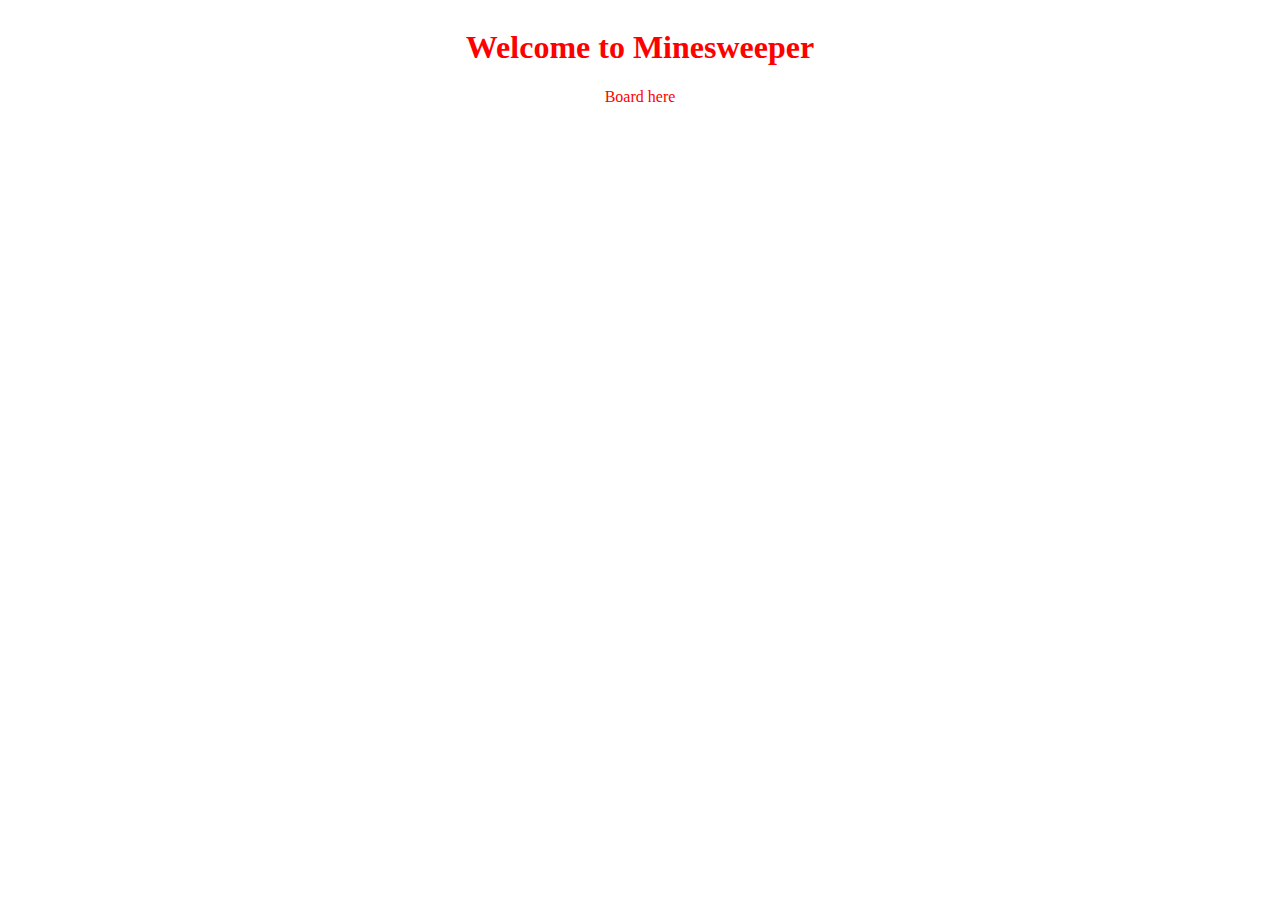
==== minesweeper.html @ 19e3d4b8 "Init commit, initialize all files and add skeleton functions" ====
<!doctype html>

<html lang="en">

<head>
    <meta charset="utf-8">
    <meta name="viewport" content="width=device-width, initial-scale=1">

    <title>Fatesweeper</title>
    <meta name="description" content="A simple HTML5 Template for new projects.">

    <meta property="og:title" content="A Basic HTML5 Template">
    <meta property="og:type" content="website">
    <meta property="og:url" content="https://www.sitepoint.com/a-basic-html5-template/">
    <meta property="og:description" content="A simple HTML5 Template for new projects.">
    <meta property="og:image" content="image.png">

    <link rel="icon" href="/favicon.ico">
    <link rel="icon" href="/favicon.svg" type="image/svg+xml">
    <link rel="apple-touch-icon" href="/apple-touch-icon.png">

    <link rel="stylesheet" href="./minesweeper.css">
    <script src="./minesweeper.js"></script>

</head>

<body>
    <!-- your content here... -->
    <div class="game">
        <h1>
            Welcome to Minesweeper
        </h1>
        <div class="board">
            Board here
        </div>
    </div>
</body>

</html>
---- minesweeper.css ----
div {
    color: red;
}

.game {
    display: flex;
    justify-content: center;
    align-items: center;
    flex-direction: column;
}

.board {
    display: flex;
    justify-content: center;
    align-items: center;
}
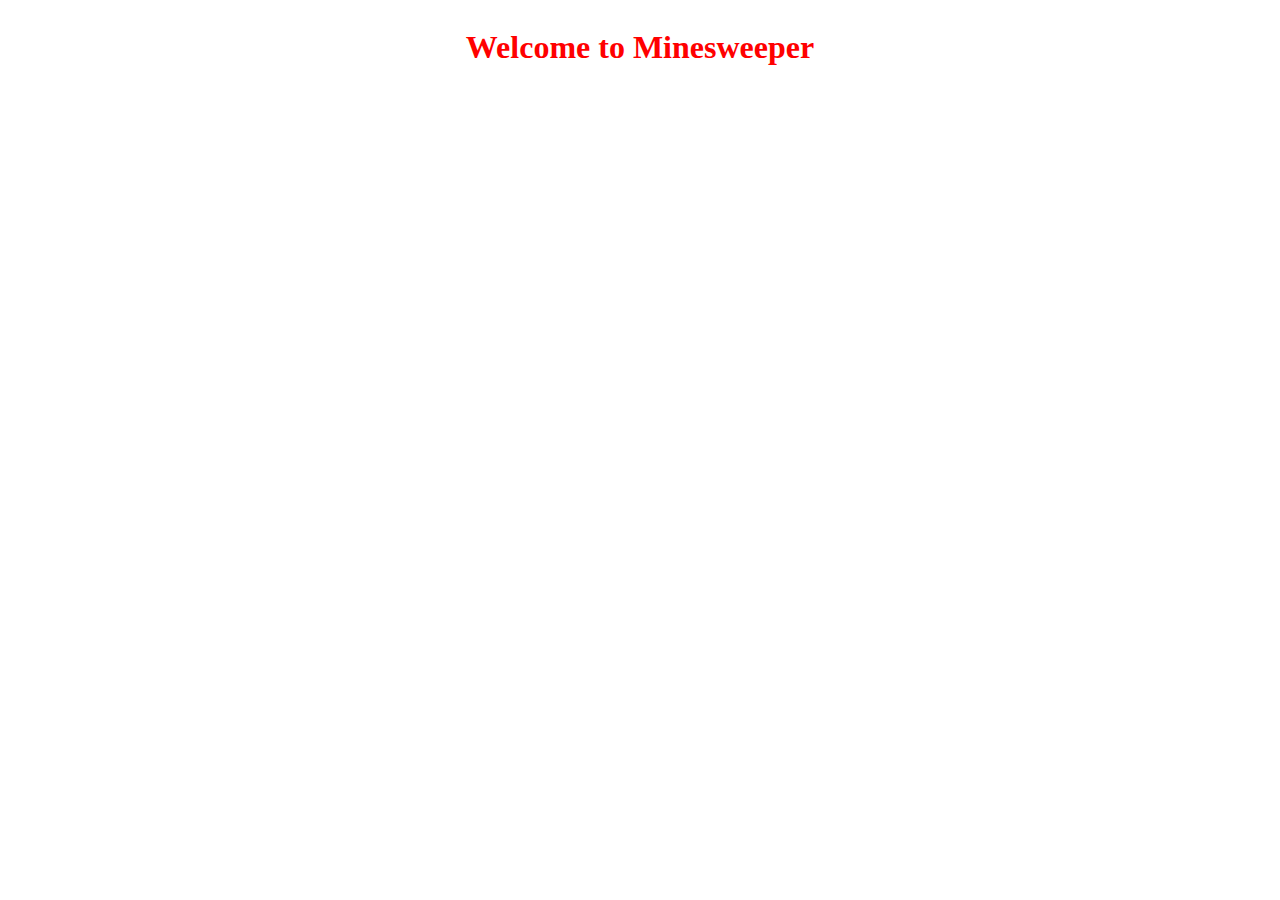
==== commit efc6cec3: "remove Board placeholder text" ====
--- a/minesweeper.html
+++ b/minesweeper.html
@@ -31,7 +31,7 @@
             Welcome to Minesweeper
         </h1>
         <div class="board">
-            Board here
+            
         </div>
     </div>
 </body>
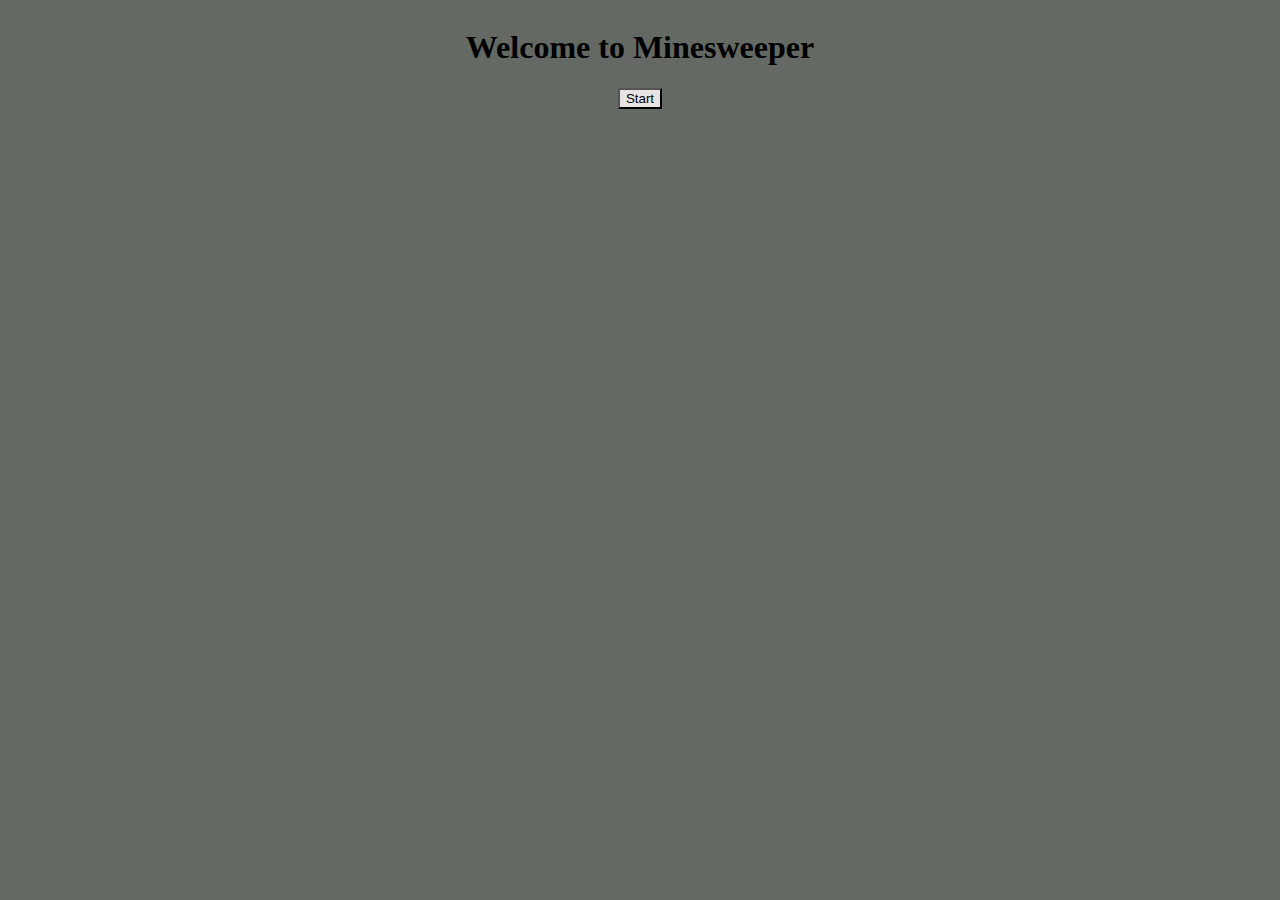
==== commit 3e5709ef: "Makes game reset on game over. Adds temp ico." ====
--- a/minesweeper.html
+++ b/minesweeper.html
@@ -15,7 +15,7 @@
     <meta property="og:description" content="A simple HTML5 Template for new projects.">
     <meta property="og:image" content="image.png">
 
-    <link rel="icon" href="/favicon.ico">
+    <link rel="icon" href="./icon_FATE.ico">
     <link rel="icon" href="/favicon.svg" type="image/svg+xml">
     <link rel="apple-touch-icon" href="/apple-touch-icon.png">
 
@@ -27,11 +27,14 @@
 <body>
     <!-- your content here... -->
     <div class="game">
-        <h1>
-            Welcome to Minesweeper
-        </h1>
+        <div id="titleScreen">
+            <h1>
+                Welcome to Minesweeper
+            </h1>
+            <button onclick="start()">Start</button>
+        </div>
         <div class="board">
-            
+           
         </div>
     </div>
 </body>
--- a/minesweeper.css
+++ b/minesweeper.css
@@ -1,5 +1,10 @@
+* {
+    box-sizing: border-box;
+    background-color: rgb(100, 105, 100);
+}
+
 div {
-    color: red;
+    color: black;  
 }
 
 .game {
@@ -9,8 +14,52 @@
     flex-direction: column;
 }
 
+#titleScreen {
+    display: flex;
+    justify-content: center;
+    align-items: center;
+    flex-direction: column;
+}
+
+button {
+    background-color: #e8e3e3;   
+}
+
+button:hover {
+    background-color: #c2bcbc;
+}
+
 .board {
     display: flex;
     justify-content: center;
     align-items: center;
+    flex-flow: row wrap;
+    flex: 0 0 0; /*100vh*/
+    width: 320px;
+    /*background-color: beige;*/
+}
+
+.cell {
+    padding: 15px;
+    margin: 0%;
+    border: 1px solid black;
+    flex: 0 0 10px;
+    background-color: rgb(197, 197, 194);
+}
+
+.cell:hover {
+    background-color: #eee;
+}
+
+.cell-clicked {
+    background-color: white;
+}
+
+.mine {
+    background-color: red;
+}
+
+.flagged {
+    background-image: url(./assets/images/minesweeper-flag-icon-v1-002-3d-model-low-poly-max-obj-3ds-fbx-ma-stl.jpg);
+    object-fit: cover;
 }